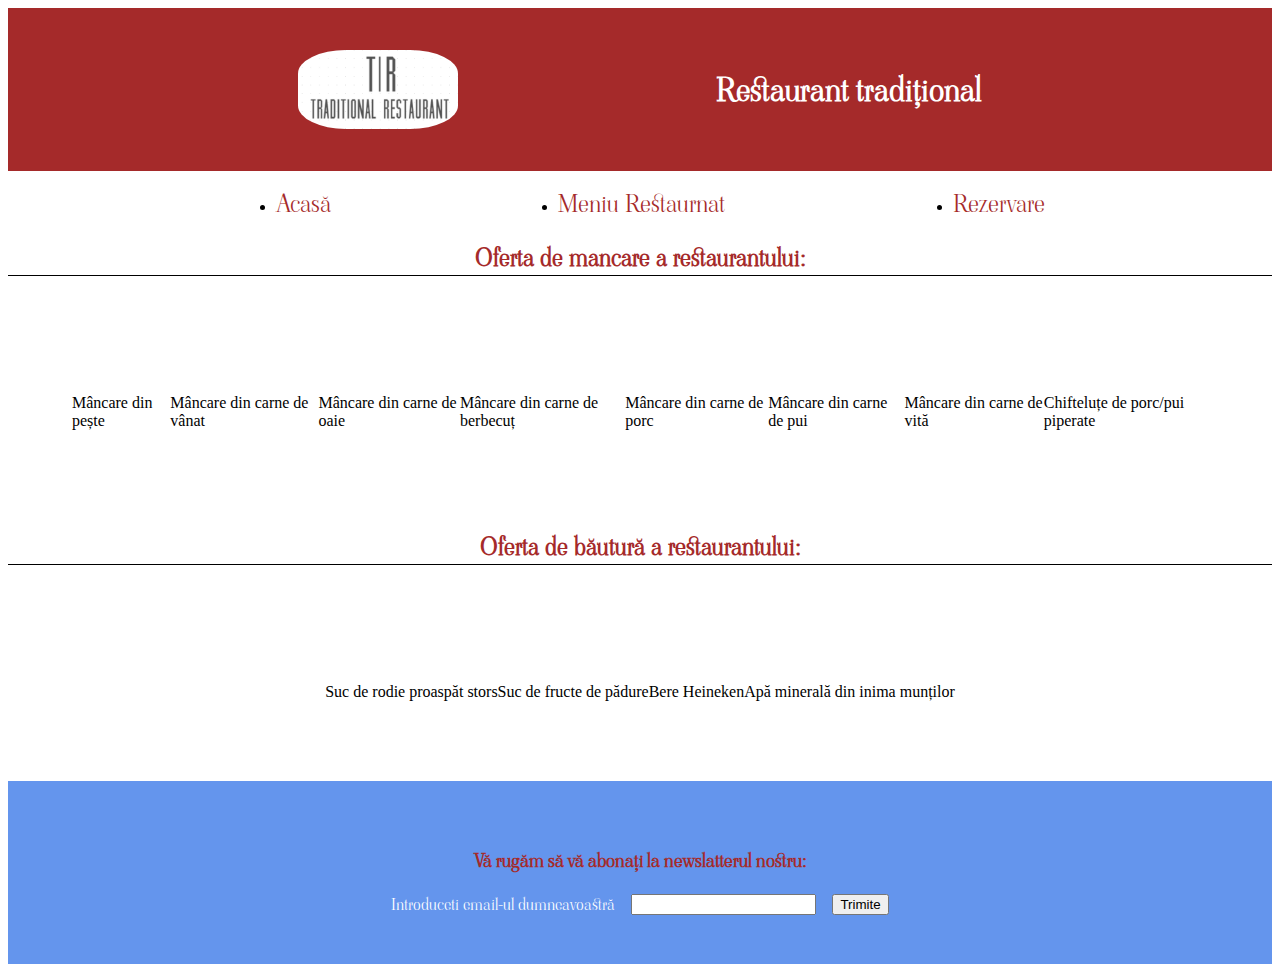
==== meniu restaurant.html @ bdc8942f "first initialize for website restaunrant" ====
<!DOCTYPE html>
<html lang="en">
  <head>
    <meta charset="UTF-8" />
    <meta http-equiv="X-UA-Compatible" content="IE=edge" />
    <meta name="viewport" content="width=device-width, initial-scale=1.0" />
    <link rel="stylesheet" type="text/css" href="./style.css" />
    <link
      href="https://cdn.jsdelivr.net/npm/bootstrap@5.0.2/dist/css/bootstrap.min.css"
      rel="stylesheet"
      integrity="sha384-EVSTQN3/azprG1Anm3QDgpJLIm9Nao0Yz1ztcQTwFspd3yD65VohhpuuCOmLASjC"
      crossorigin="anonymous"
    />
    <link
      href="https://fonts.googleapis.com/css2?family=Viaoda+Libre&display=swap"
      rel="stylesheet"
    />
    <title>Document</title>
  </head>
  <body>
    <header class="header">
      <img src="./assets/images/img1.png" alt="" />
      <h2>Restaurant tradițional</h2>
    </header>
    <nav>
      <ul class="nav">
        <li>
          <a href="index.html">Acasă</a>
        </li>
        <li>
          <a href="meniu restaurant.html">Meniu Restaurnat</a>
        </li>
        <li>
          <a href="rezervare.html">Rezervare</a>
        </li>
      </ul>
    </nav>
    <main>
      <h2>Oferta de mancare a restaurantului:</h2>
      <div class="container">
        <div class="row">
          <div class="col-3">
            <img
              src="https://mancareromaneasca.ro/wp-content/uploads/2020/10/mancare-de-peste-1-edit.png"
              alt=""
              class="w-75"
            />
            <p>Mâncare din pește</p>
          </div>
          <div class="col-3">
            <img
              src="https://mancareromaneasca.ro/wp-content/uploads/2020/10/mancare-din-carne-de-vanat-edit.png"
              alt=""
              class="w-75"
            />
            <p>Mâncare din carne de vânat</p>
          </div>
          <div class="col-3">
            <img
              src="https://mancareromaneasca.ro/wp-content/uploads/2020/10/mancare-din-carne-de-oaie-edit.png"
              alt=""
              class="w-75"
            />
            <p>Mâncare din carne de oaie</p>
          </div>
          <div class="col-3">
            <img
              src="https://mancareromaneasca.ro/wp-content/uploads/2020/10/carne-de-berbecut-edit.png"
              alt=""
              class="w-75"
            />
            <p>Mâncare din carne de berbecuț</p>
          </div>
          <div class="col-3">
            <img
              src="https://mancareromaneasca.ro/wp-content/uploads/2020/10/mancare-din-carne-de-porc-edit.png"
              alt=""
              class="w-75"
            />
            <p>Mâncare din carne de porc</p>
          </div>
          <div class="col-3">
            <img
              src="https://mancareromaneasca.ro/wp-content/uploads/2020/10/mancare-din-carne-de-pui-edit.png"
              alt=""
              class="w-75"
            />
            <p>Mâncare din carne de pui</p>
          </div>
          <div class="col-3">
            <img
              src="https://mancareromaneasca.ro/wp-content/uploads/2020/10/mancare-din-carne-de-vacuta-edit.png"
              alt=""
              class="w-75"
            />
            <p>Mâncare din carne de vită</p>
          </div>
          <div class="col-3">
            <img
              src="https://mancareromaneasca.ro/wp-content/uploads/2020/03/chiftele-pui-cu-porc-la-comanda-230x230.jpg"
              alt=""
              class="w-75"
            />
            <p>Chifteluțe de porc/pui piperate</p>
          </div>
        </div>
      </div>
      <h2>Oferta de băutură a restaurantului:</h2>
      <div class="container">
        <div class="row">
          <div class="col-3">
            <img
              src="https://images.unsplash.com/photo-1595981267035-7b04ca84a82d?ixid=MnwxMjA3fDB8MHxzZWFyY2h8MTJ8fGp1aWNlfGVufDB8fDB8fA%3D%3D&ixlib=rb-1.2.1&auto=format&fit=crop&w=500&q=60"
              alt=""
              class="w-75"
            />
            <p>Suc de rodie proaspăt stors</p>
          </div>
          <div class="col-3">
            <img
              src="https://images.unsplash.com/photo-1507120366498-4656eaece7fa?ixid=MnwxMjA3fDB8MHxzZWFyY2h8MzR8fGp1aWNlfGVufDB8fDB8fA%3D%3D&ixlib=rb-1.2.1&auto=format&fit=crop&w=500&q=60"
              alt=""
              class="w-75"
            />
            <p>Suc de fructe de pădure</p>
          </div>
          <div class="col-3">
            <img
              src="https://images.unsplash.com/photo-1516128043650-037fbdbd0b6e?ixid=MnwxMjA3fDB8MHxzZWFyY2h8MXx8aGVpbmVrZW58ZW58MHx8MHx8&ixlib=rb-1.2.1&auto=format&fit=crop&w=500&q=60"
              alt=""
              class="w-75"
            />
            <p>Bere Heineken</p>
          </div>
          <div class="col-3">
            <img
              src="https://images.unsplash.com/photo-1591656927346-5c8e933b966d?ixid=MnwxMjA3fDB8MHxwaG90by1wYWdlfHx8fGVufDB8fHx8&ixlib=rb-1.2.1&auto=format&fit=crop&w=750&q=80"
              alt=""
              class="w-75"
            />
            <p>Apă minerală din inima munților</p>
          </div>
        </div>
      </div>
      <footer>
        <h3>Vă rugăm să vă abonați la newslatterul nostru:</h3>
        <form class="form" method="post">
          <label for="email">Introduceti email-ul dumneavoastră</label>
          <input type="email" name="" id="email" />
          <input type="submit" value="Trimite" class="btn btn-outline-danger" />
        </form>
      </footer>
    </main>
  </body>
</html>
---- style.css ----
* {
  box-sizing: border-box;
}

.header {
  display: flex;
  justify-content: space-evenly;
  align-items: center;
  padding: 2rem;
  background-color: brown;
}
.header img {
  width: 10rem;
  height: auto;
  border-radius: 30%;
}

.header h2 {
  color: white;
  font-size: 2rem;
  font-family: "Viaoda Libre", cursive;
}
.nav ul {
  display: flex;
  list-style-type: none;
}

.nav {
  display: flex;
  justify-content: space-evenly;
}
.nav a {
  text-decoration: none;
  color: brown;
  font-size: 1.5rem;
  align-items: center;
  font-family: "Viaoda Libre", cursive;
}
.col-6 img {
  width: 20rem;
  margin-left: 10rem;
}
.row {
  display: flex;
  justify-content: center;
  align-items: center;
  padding: 4rem;
}
.col-6 p {
  margin-right: 2rem;
  font-family: "Viaoda Libre", cursive;
  font-size: 1.2rem;
}
main h2 {
  text-align: center;
  color: brown;
  font-family: "Viaoda Libre", cursive;
  border-bottom: 1px solid black;
}
main h3 {
  text-align: center;
  color: brown;
 
}
.col-4 .span-main-social a {
  text-decoration: none;
  font-size: 1.2rem;
  color: chocolate;
  margin-right: 1rem;
}
.col-4 .span-main-social img{
    border-radius: 50%;
}
footer {
  padding: 3rem;
  color: white;
  background-color: cornflowerblue;
}
footer h3 {
  text-align: center;
  font-family: "Viaoda Libre", cursive;
}
footer .form {
  display: flex;
  justify-content: center;
  align-items: center;
}
.form label {
  margin-right: 1rem;
  font-family: "Viaoda Libre", cursive;
}
.form .btn {
  margin-left: 1rem;
}
.col-4 .span-main-images img {
  border: 0.5rem solid red;
  border-style: double;
  margin-left: 2rem;
}
.col-4 .span-main-images p{
    display: flex;
    justify-content: center;
    align-items: center;
    font-family: "Viaoda Libre", cursive;
    font-size: 1.3rem;
    color: blueviolet;
}
.form-rezervare{
  display: flex;
  flex-direction: column;
  width: 20rem;
  margin: 0 auto;
}
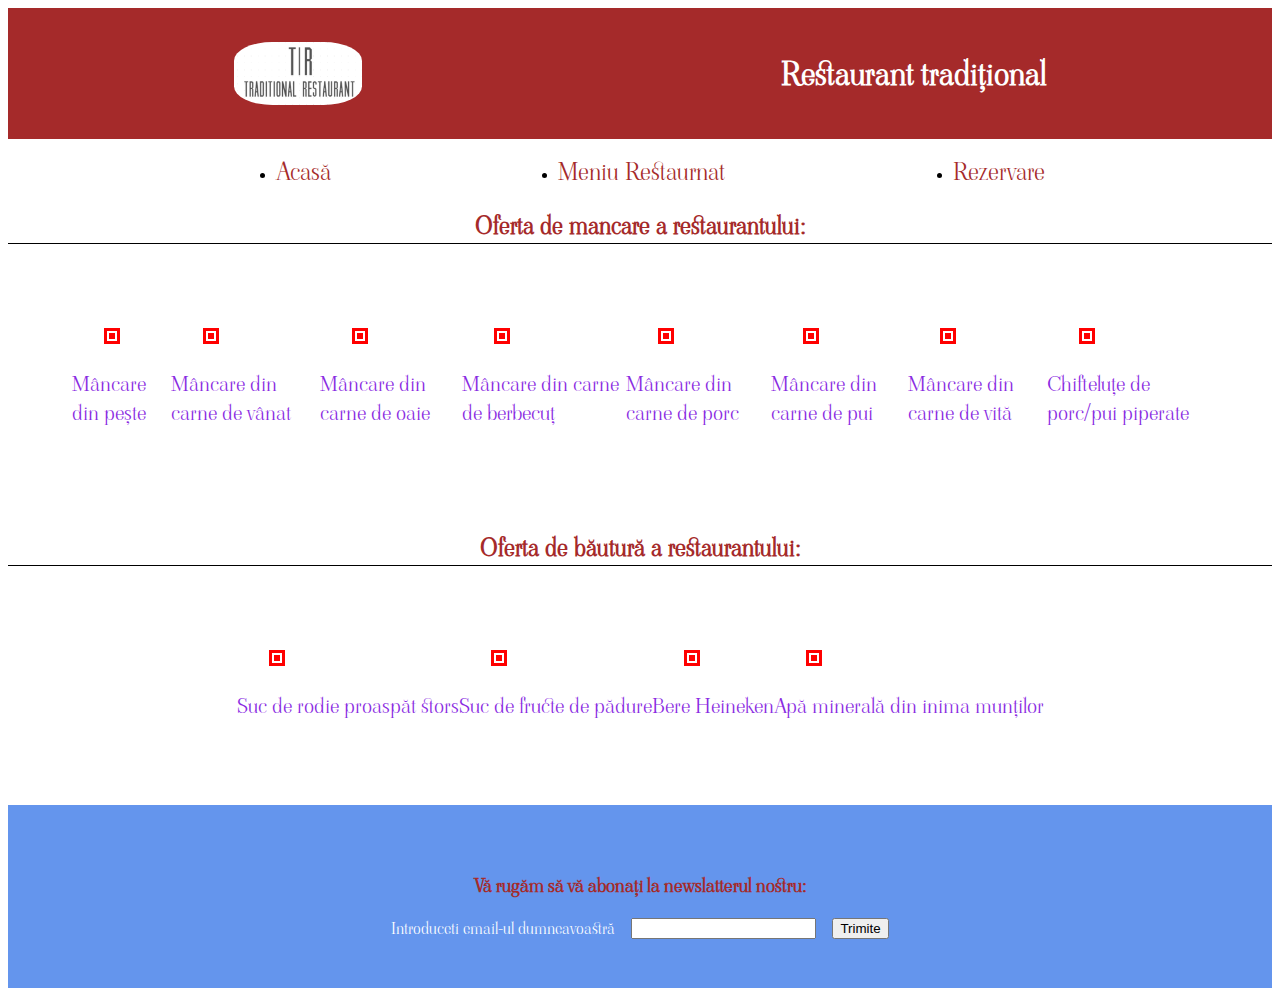
==== commit a2fa0c3e: "Add responsive design and media queris" ====
--- a/meniu restaurant.html
+++ b/meniu restaurant.html
@@ -1,155 +1,144 @@
 <!DOCTYPE html>
 <html lang="en">
-  <head>
-    <meta charset="UTF-8" />
-    <meta http-equiv="X-UA-Compatible" content="IE=edge" />
-    <meta name="viewport" content="width=device-width, initial-scale=1.0" />
-    <link rel="stylesheet" type="text/css" href="./style.css" />
-    <link
-      href="https://cdn.jsdelivr.net/npm/bootstrap@5.0.2/dist/css/bootstrap.min.css"
-      rel="stylesheet"
-      integrity="sha384-EVSTQN3/azprG1Anm3QDgpJLIm9Nao0Yz1ztcQTwFspd3yD65VohhpuuCOmLASjC"
-      crossorigin="anonymous"
-    />
-    <link
-      href="https://fonts.googleapis.com/css2?family=Viaoda+Libre&display=swap"
-      rel="stylesheet"
-    />
-    <title>Document</title>
-  </head>
-  <body>
-    <header class="header">
-      <img src="./assets/images/img1.png" alt="" />
-      <h2>Restaurant tradițional</h2>
-    </header>
-    <nav>
-      <ul class="nav">
-        <li>
-          <a href="index.html">Acasă</a>
-        </li>
-        <li>
-          <a href="meniu restaurant.html">Meniu Restaurnat</a>
-        </li>
-        <li>
-          <a href="rezervare.html">Rezervare</a>
-        </li>
-      </ul>
-    </nav>
-    <main>
-      <h2>Oferta de mancare a restaurantului:</h2>
-      <div class="container">
-        <div class="row">
-          <div class="col-3">
-            <img
-              src="https://mancareromaneasca.ro/wp-content/uploads/2020/10/mancare-de-peste-1-edit.png"
-              alt=""
-              class="w-75"
-            />
+
+<head>
+  <meta charset="UTF-8" />
+  <meta http-equiv="X-UA-Compatible" content="IE=edge" />
+  <meta name="viewport" content="width=device-width, initial-scale=1.0" />
+  <link rel="stylesheet" type="text/css" href="./style.css" />
+  <link href="https://cdn.jsdelivr.net/npm/bootstrap@5.0.2/dist/css/bootstrap.min.css" rel="stylesheet"
+    integrity="sha384-EVSTQN3/azprG1Anm3QDgpJLIm9Nao0Yz1ztcQTwFspd3yD65VohhpuuCOmLASjC" crossorigin="anonymous" />
+  <link href="https://fonts.googleapis.com/css2?family=Viaoda+Libre&display=swap" rel="stylesheet" />
+  <title>Document</title>
+</head>
+
+<body>
+  <header class="header">
+    <img src="./assets/images/img1.png" alt="" />
+    <h2>Restaurant tradițional</h2>
+  </header>
+  <nav>
+    <ul class="nav">
+      <li>
+        <a href="index.html">Acasă</a>
+      </li>
+      <li>
+        <a href="meniu restaurant.html">Meniu Restaurnat</a>
+      </li>
+      <li>
+        <a href="rezervare.html">Rezervare</a>
+      </li>
+    </ul>
+  </nav>
+  <main>
+    <h2>Oferta de mancare a restaurantului:</h2>
+    <div class="container">
+      <div class="row">
+        <div class="col-md-3">
+          <div class="span-main-images">
+            <img src="https://mancareromaneasca.ro/wp-content/uploads/2020/10/mancare-de-peste-1-edit.png" alt=""
+              class="w-75" />
             <p>Mâncare din pește</p>
           </div>
-          <div class="col-3">
-            <img
-              src="https://mancareromaneasca.ro/wp-content/uploads/2020/10/mancare-din-carne-de-vanat-edit.png"
-              alt=""
-              class="w-75"
-            />
+        </div>
+        <div class="col-md-3">
+          <div class="span-main-images">
+            <img src="https://mancareromaneasca.ro/wp-content/uploads/2020/10/mancare-din-carne-de-vanat-edit.png"
+              alt="" class="w-75" />
             <p>Mâncare din carne de vânat</p>
           </div>
-          <div class="col-3">
-            <img
-              src="https://mancareromaneasca.ro/wp-content/uploads/2020/10/mancare-din-carne-de-oaie-edit.png"
-              alt=""
-              class="w-75"
-            />
+        </div>
+        <div class="col-md-3">
+          <div class="span-main-images">
+            <img src="https://mancareromaneasca.ro/wp-content/uploads/2020/10/mancare-din-carne-de-oaie-edit.png" alt=""
+              class="w-75" />
             <p>Mâncare din carne de oaie</p>
           </div>
-          <div class="col-3">
-            <img
-              src="https://mancareromaneasca.ro/wp-content/uploads/2020/10/carne-de-berbecut-edit.png"
-              alt=""
-              class="w-75"
-            />
+        </div>
+        <div class="col-md-3">
+          <div class="span-main-images">
+            <img src="https://mancareromaneasca.ro/wp-content/uploads/2020/10/carne-de-berbecut-edit.png" alt=""
+              class="w-75" />
             <p>Mâncare din carne de berbecuț</p>
           </div>
-          <div class="col-3">
-            <img
-              src="https://mancareromaneasca.ro/wp-content/uploads/2020/10/mancare-din-carne-de-porc-edit.png"
-              alt=""
-              class="w-75"
-            />
+        </div>
+        <div class="col-md-3">
+          <div class="span-main-images">
+            <img src="https://mancareromaneasca.ro/wp-content/uploads/2020/10/mancare-din-carne-de-porc-edit.png" alt=""
+              class="w-75" />
             <p>Mâncare din carne de porc</p>
           </div>
-          <div class="col-3">
-            <img
-              src="https://mancareromaneasca.ro/wp-content/uploads/2020/10/mancare-din-carne-de-pui-edit.png"
-              alt=""
-              class="w-75"
-            />
+        </div>
+        <div class="col-md-3">
+          <div class="span-main-images">
+            <img src="https://mancareromaneasca.ro/wp-content/uploads/2020/10/mancare-din-carne-de-pui-edit.png" alt=""
+              class="w-75" />
             <p>Mâncare din carne de pui</p>
           </div>
-          <div class="col-3">
-            <img
-              src="https://mancareromaneasca.ro/wp-content/uploads/2020/10/mancare-din-carne-de-vacuta-edit.png"
-              alt=""
-              class="w-75"
-            />
+        </div>
+        <div class="col-md-3">
+          <div class="span-main-images">
+            <img src="https://mancareromaneasca.ro/wp-content/uploads/2020/10/mancare-din-carne-de-vacuta-edit.png"
+              alt="" class="w-75" />
             <p>Mâncare din carne de vită</p>
           </div>
-          <div class="col-3">
+        </div>
+        <div class="col-md-3">
+          <div class="span-main-images">
             <img
               src="https://mancareromaneasca.ro/wp-content/uploads/2020/03/chiftele-pui-cu-porc-la-comanda-230x230.jpg"
-              alt=""
-              class="w-75"
-            />
+              alt="" class="w-75" />
             <p>Chifteluțe de porc/pui piperate</p>
           </div>
         </div>
       </div>
-      <h2>Oferta de băutură a restaurantului:</h2>
-      <div class="container">
-        <div class="row">
-          <div class="col-3">
+    </div>
+    <h2>Oferta de băutură a restaurantului:</h2>
+    <div class="container">
+      <div class="row">
+        <div class="col-md-3">
+          <div class="span-main-images">
             <img
               src="https://images.unsplash.com/photo-1595981267035-7b04ca84a82d?ixid=MnwxMjA3fDB8MHxzZWFyY2h8MTJ8fGp1aWNlfGVufDB8fDB8fA%3D%3D&ixlib=rb-1.2.1&auto=format&fit=crop&w=500&q=60"
-              alt=""
-              class="w-75"
-            />
+              alt="" class="w-75" />
             <p>Suc de rodie proaspăt stors</p>
           </div>
-          <div class="col-3">
+        </div>
+        <div class="col-md-3">
+          <div class="span-main-images">
             <img
               src="https://images.unsplash.com/photo-1507120366498-4656eaece7fa?ixid=MnwxMjA3fDB8MHxzZWFyY2h8MzR8fGp1aWNlfGVufDB8fDB8fA%3D%3D&ixlib=rb-1.2.1&auto=format&fit=crop&w=500&q=60"
-              alt=""
-              class="w-75"
-            />
+              alt="" class="w-75" />
             <p>Suc de fructe de pădure</p>
           </div>
-          <div class="col-3">
+        </div>
+        <div class="col-md-3">
+          <div class="span-main-images">
             <img
               src="https://images.unsplash.com/photo-1516128043650-037fbdbd0b6e?ixid=MnwxMjA3fDB8MHxzZWFyY2h8MXx8aGVpbmVrZW58ZW58MHx8MHx8&ixlib=rb-1.2.1&auto=format&fit=crop&w=500&q=60"
-              alt=""
-              class="w-75"
-            />
+              alt="" class="w-75" />
             <p>Bere Heineken</p>
           </div>
-          <div class="col-3">
+        </div>
+        <div class="col-md-3">
+          <div class="span-main-images">
             <img
               src="https://images.unsplash.com/photo-1591656927346-5c8e933b966d?ixid=MnwxMjA3fDB8MHxwaG90by1wYWdlfHx8fGVufDB8fHx8&ixlib=rb-1.2.1&auto=format&fit=crop&w=750&q=80"
-              alt=""
-              class="w-75"
-            />
+              alt="" class="w-75" />
             <p>Apă minerală din inima munților</p>
           </div>
         </div>
       </div>
-      <footer>
-        <h3>Vă rugăm să vă abonați la newslatterul nostru:</h3>
-        <form class="form" method="post">
-          <label for="email">Introduceti email-ul dumneavoastră</label>
-          <input type="email" name="" id="email" />
-          <input type="submit" value="Trimite" class="btn btn-outline-danger" />
-        </form>
-      </footer>
-    </main>
-  </body>
-</html>
+    </div>
+    <footer>
+      <h3>Vă rugăm să vă abonați la newslatterul nostru:</h3>
+      <form class="form" method="post">
+        <label for="email">Introduceti email-ul dumneavoastră</label>
+        <input type="email" name="" id="email" />
+        <input type="submit" value="Trimite" class="btn btn-outline-danger" />
+      </form>
+    </footer>
+  </main>
+</body>
+
+</html>--- a/style.css
+++ b/style.css
@@ -4,14 +4,20 @@
 
 .header {
   display: flex;
-  justify-content: space-evenly;
+  justify-content: space-around;
   align-items: center;
-  padding: 2rem;
+  padding: 1rem;
   background-color: brown;
 }
+
+@media (max-width: 768px) { 
+  .header{
+    flex-direction: column;
+  }
+ }
+
 .header img {
-  width: 10rem;
-  height: auto;
+  width: 8rem;
   border-radius: 30%;
 }
 
@@ -36,9 +42,15 @@
   align-items: center;
   font-family: "Viaoda Libre", cursive;
 }
-.col-6 img {
+
+@media (max-width: 768px) { 
+  .nav a{
+    flex-direction: column;
+  }
+ }
+.col-md-6 img {
   width: 20rem;
-  margin-left: 10rem;
+  border-radius: 30%;
 }
 .row {
   display: flex;
@@ -46,7 +58,7 @@
   align-items: center;
   padding: 4rem;
 }
-.col-6 p {
+.col-md-6 p {
   margin-right: 2rem;
   font-family: "Viaoda Libre", cursive;
   font-size: 1.2rem;
@@ -62,13 +74,13 @@
   color: brown;
  
 }
-.col-4 .span-main-social a {
+.col-md-4 .span-main-social a {
   text-decoration: none;
   font-size: 1.2rem;
   color: chocolate;
   margin-right: 1rem;
 }
-.col-4 .span-main-social img{
+.col-md-4 .span-main-social img{
     border-radius: 50%;
 }
 footer {
@@ -85,6 +97,11 @@
   justify-content: center;
   align-items: center;
 }
+@media (max-width: 768px) { 
+  footer .form{
+    flex-direction: column;
+  }
+ }
 .form label {
   margin-right: 1rem;
   font-family: "Viaoda Libre", cursive;
@@ -92,12 +109,12 @@
 .form .btn {
   margin-left: 1rem;
 }
-.col-4 .span-main-images img {
+.col-md-4 .span-main-images img {
   border: 0.5rem solid red;
   border-style: double;
   margin-left: 2rem;
 }
-.col-4 .span-main-images p{
+.col-md-4 .span-main-images p{
     display: flex;
     justify-content: center;
     align-items: center;
@@ -111,3 +128,24 @@
   width: 20rem;
   margin: 0 auto;
 }
+
+.form-rezervare .btn{
+  margin-top: 1rem;
+  margin-bottom: 1rem;
+}
+.form-rezervare .btn:hover{
+  background-color: red;
+}
+.col-md-3 .span-main-images p{
+  display: flex;
+  justify-content: center;
+  align-items: center;
+  font-family: "Viaoda Libre", cursive;
+  font-size: 1.3rem;
+  color: blueviolet;
+}
+.col-md-3 .span-main-images img {
+  border: 0.5rem solid red;
+  border-style: double;
+  margin-left: 2rem;
+}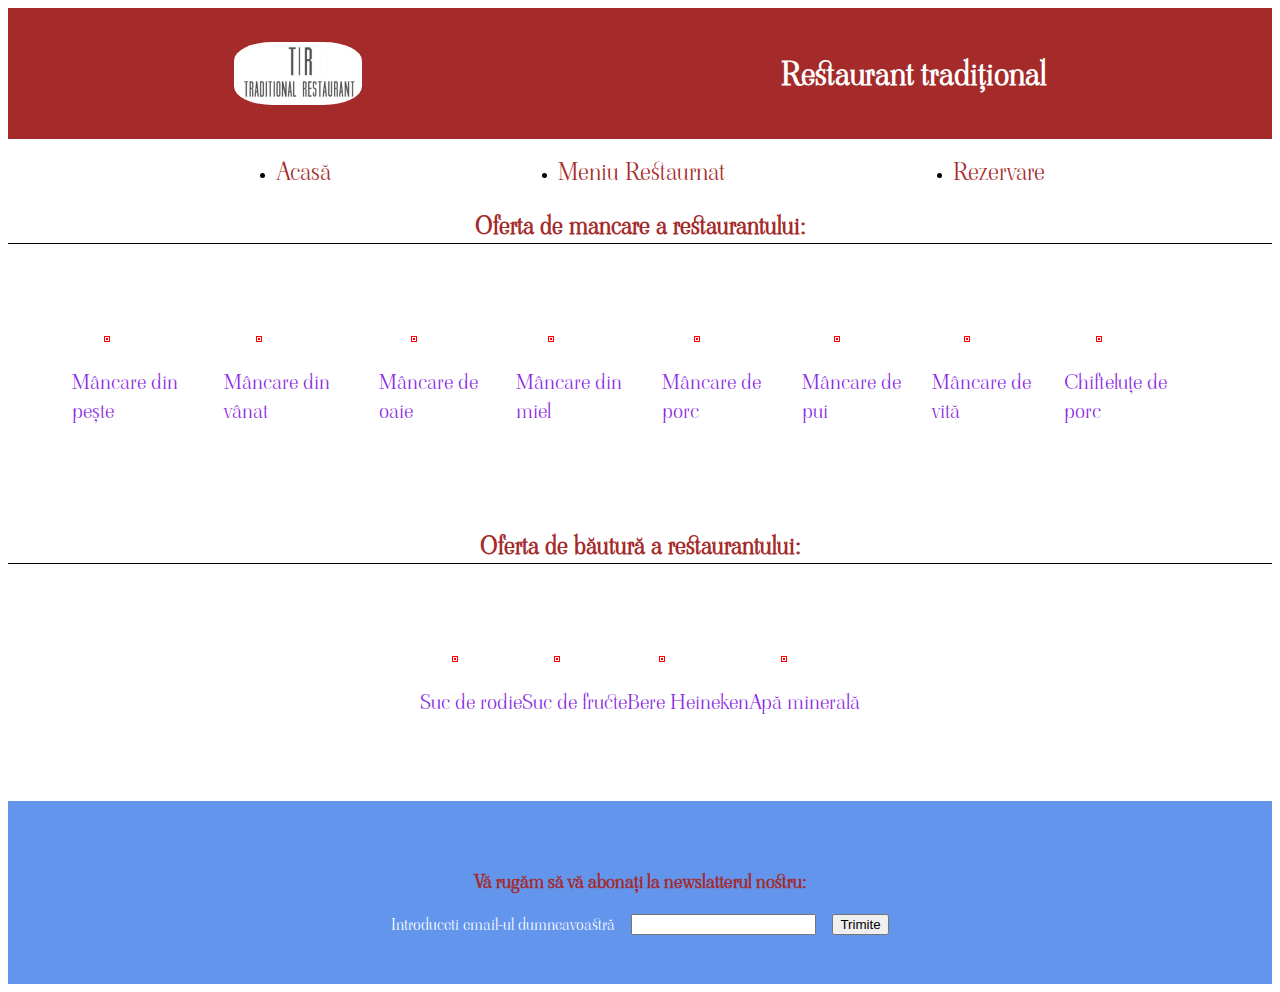
==== commit f94c979c: "Change responsive design" ====
--- a/meniu restaurant.html
+++ b/meniu restaurant.html
@@ -34,61 +34,52 @@
     <h2>Oferta de mancare a restaurantului:</h2>
     <div class="container">
       <div class="row">
-        <div class="col-md-3">
+        <div class="col-sm-3">
           <div class="span-main-images">
-            <img src="https://mancareromaneasca.ro/wp-content/uploads/2020/10/mancare-de-peste-1-edit.png" alt=""
-              class="w-75" />
+            <img src="https://i.imgur.com/1HJ8Ptl.png" alt="" class="w-75" />
             <p>Mâncare din pește</p>
           </div>
         </div>
-        <div class="col-md-3">
+        <div class="col-sm-3">
           <div class="span-main-images">
-            <img src="https://mancareromaneasca.ro/wp-content/uploads/2020/10/mancare-din-carne-de-vanat-edit.png"
-              alt="" class="w-75" />
-            <p>Mâncare din carne de vânat</p>
+            <img src="https://i.imgur.com/CNwn5iy.png" alt="" class="w-75" />
+            <p>Mâncare din vânat</p>
           </div>
         </div>
-        <div class="col-md-3">
+        <div class="col-sm-3">
           <div class="span-main-images">
-            <img src="https://mancareromaneasca.ro/wp-content/uploads/2020/10/mancare-din-carne-de-oaie-edit.png" alt=""
-              class="w-75" />
-            <p>Mâncare din carne de oaie</p>
+            <img src="https://i.imgur.com/HlSY0mZ.png" alt="" class="w-75" />
+            <p>Mâncare de oaie</p>
           </div>
         </div>
-        <div class="col-md-3">
+        <div class="col-sm-3">
           <div class="span-main-images">
-            <img src="https://mancareromaneasca.ro/wp-content/uploads/2020/10/carne-de-berbecut-edit.png" alt=""
-              class="w-75" />
-            <p>Mâncare din carne de berbecuț</p>
+            <img src="https://i.imgur.com/urZk22D.png" alt="" class="w-75" />
+            <p>Mâncare din miel</p>
           </div>
         </div>
-        <div class="col-md-3">
+        <div class="col-sm-3">
           <div class="span-main-images">
-            <img src="https://mancareromaneasca.ro/wp-content/uploads/2020/10/mancare-din-carne-de-porc-edit.png" alt=""
-              class="w-75" />
-            <p>Mâncare din carne de porc</p>
+            <img src="https://i.imgur.com/e1dK0nR.png" alt="" class="w-75" />
+            <p>Mâncare de porc</p>
           </div>
         </div>
-        <div class="col-md-3">
+        <div class="col-sm-3">
           <div class="span-main-images">
-            <img src="https://mancareromaneasca.ro/wp-content/uploads/2020/10/mancare-din-carne-de-pui-edit.png" alt=""
-              class="w-75" />
-            <p>Mâncare din carne de pui</p>
+            <img src="https://i.imgur.com/u9lUSZc.png" alt="" class="w-75" />
+            <p>Mâncare de pui</p>
           </div>
         </div>
-        <div class="col-md-3">
+        <div class="col-sm-3">
           <div class="span-main-images">
-            <img src="https://mancareromaneasca.ro/wp-content/uploads/2020/10/mancare-din-carne-de-vacuta-edit.png"
-              alt="" class="w-75" />
-            <p>Mâncare din carne de vită</p>
+            <img src="https://i.imgur.com/sMTnKMr.png" alt="" class="w-75" />
+            <p>Mâncare de vită</p>
           </div>
         </div>
-        <div class="col-md-3">
+        <div class="col-sm-3">
           <div class="span-main-images">
-            <img
-              src="https://mancareromaneasca.ro/wp-content/uploads/2020/03/chiftele-pui-cu-porc-la-comanda-230x230.jpg"
-              alt="" class="w-75" />
-            <p>Chifteluțe de porc/pui piperate</p>
+            <img src="https://i.imgur.com/kngVrox.jpg" alt="" class="w-75" />
+            <p>Chifteluțe de porc</p>
           </div>
         </div>
       </div>
@@ -96,36 +87,28 @@
     <h2>Oferta de băutură a restaurantului:</h2>
     <div class="container">
       <div class="row">
-        <div class="col-md-3">
+        <div class="col-sm-3">
           <div class="span-main-images">
-            <img
-              src="https://images.unsplash.com/photo-1595981267035-7b04ca84a82d?ixid=MnwxMjA3fDB8MHxzZWFyY2h8MTJ8fGp1aWNlfGVufDB8fDB8fA%3D%3D&ixlib=rb-1.2.1&auto=format&fit=crop&w=500&q=60"
-              alt="" class="w-75" />
-            <p>Suc de rodie proaspăt stors</p>
+            <img src="https://i.imgur.com/ROvQnf9.jpg" alt="" class="w-75" />
+            <p>Suc de rodie</p>
           </div>
         </div>
-        <div class="col-md-3">
+        <div class="col-sm-3">
           <div class="span-main-images">
-            <img
-              src="https://images.unsplash.com/photo-1507120366498-4656eaece7fa?ixid=MnwxMjA3fDB8MHxzZWFyY2h8MzR8fGp1aWNlfGVufDB8fDB8fA%3D%3D&ixlib=rb-1.2.1&auto=format&fit=crop&w=500&q=60"
-              alt="" class="w-75" />
-            <p>Suc de fructe de pădure</p>
+            <img src="https://i.imgur.com/B9jp7Dm.jpg" alt="" class="w-75" />
+            <p>Suc de fructe</p>
           </div>
         </div>
-        <div class="col-md-3">
+        <div class="col-sm-3">
           <div class="span-main-images">
-            <img
-              src="https://images.unsplash.com/photo-1516128043650-037fbdbd0b6e?ixid=MnwxMjA3fDB8MHxzZWFyY2h8MXx8aGVpbmVrZW58ZW58MHx8MHx8&ixlib=rb-1.2.1&auto=format&fit=crop&w=500&q=60"
-              alt="" class="w-75" />
+            <img src="https://i.imgur.com/QC6ZZx5.jpg" alt="" class="w-75" />
             <p>Bere Heineken</p>
           </div>
         </div>
-        <div class="col-md-3">
+        <div class="col-sm-3">
           <div class="span-main-images">
-            <img
-              src="https://images.unsplash.com/photo-1591656927346-5c8e933b966d?ixid=MnwxMjA3fDB8MHxwaG90by1wYWdlfHx8fGVufDB8fHx8&ixlib=rb-1.2.1&auto=format&fit=crop&w=750&q=80"
-              alt="" class="w-75" />
-            <p>Apă minerală din inima munților</p>
+            <img src="https://i.imgur.com/QN8szWr.jpg" alt="" class="w-75" />
+            <p>Apă minerală</p>
           </div>
         </div>
       </div>
--- a/style.css
+++ b/style.css
@@ -74,13 +74,13 @@
   color: brown;
  
 }
-.col-md-4 .span-main-social a {
+.col-sm-4 .span-main-social a {
   text-decoration: none;
   font-size: 1.2rem;
   color: chocolate;
   margin-right: 1rem;
 }
-.col-md-4 .span-main-social img{
+.col-sm-4 .span-main-social img{
     border-radius: 50%;
 }
 footer {
@@ -109,12 +109,12 @@
 .form .btn {
   margin-left: 1rem;
 }
-.col-md-4 .span-main-images img {
-  border: 0.5rem solid red;
+.col-sm-4 .span-main-images img {
+  border: 0.2rem solid red;
   border-style: double;
   margin-left: 2rem;
 }
-.col-md-4 .span-main-images p{
+.col-sm-4 .span-main-images p{
     display: flex;
     justify-content: center;
     align-items: center;
@@ -136,7 +136,7 @@
 .form-rezervare .btn:hover{
   background-color: red;
 }
-.col-md-3 .span-main-images p{
+.col-sm-3 .span-main-images p{
   display: flex;
   justify-content: center;
   align-items: center;
@@ -144,8 +144,8 @@
   font-size: 1.3rem;
   color: blueviolet;
 }
-.col-md-3 .span-main-images img {
-  border: 0.5rem solid red;
+.col-sm-3 .span-main-images img {
+  border: 0.2rem solid red;
   border-style: double;
   margin-left: 2rem;
 }